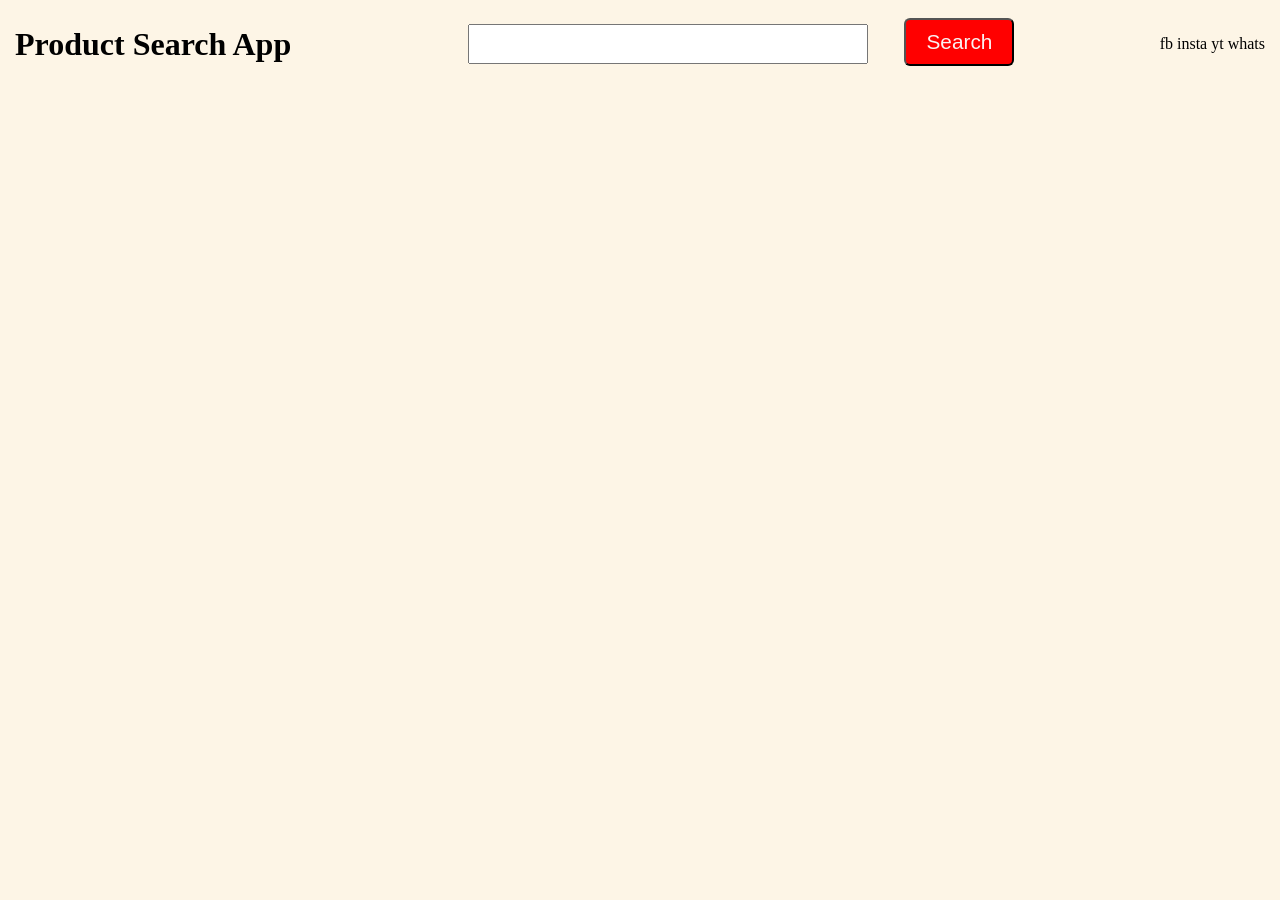
==== product-search-app/index.html @ 2f117f88 "Rename product search app folder" ====
<!DOCTYPE html>
<html lang="en">
<head>
    <meta charset="UTF-8">
    <meta name="viewport" content="width=device-width, initial-scale=1.0">
    <title>Product Search App</title>
    <link rel="stylesheet" href="style.css">
</head>
<body>
   
   <header>
        <h1>Product Search App</h1> 
        <div>
            <input id="input" type="text">
            <button id="btn">Search</button>
        </div>
        <div class="icon">
            <span>fb</span>
            <span>insta</span>
            <span>yt</span>
            <span>whats</span>
        </div>
    </header>
   <section id="products">

   </section>

   <script src="script.js"></script>
</body>
</html>
---- product-search-app/style.css ----
* {
            box-sizing: border-box;
        }

        html, body {
            width: 100%;
            max-width: 100%;
            margin: 0;
        }       
       
       body{
            background-color: oldlace;
            padding: 0px 15px;
        }
        header{
            display: flex;
            justify-content: space-between;
            align-items: center;
        }
        #products{
            display: grid;
            grid-template-columns: 1fr 1fr 1fr 1fr 1fr;
            gap: 20px;
            width: 100%;

        }

        #input{
            margin: 1.5rem 2rem;
            width: 25rem;
            height: 2.5rem;
        }

        #btn{
            padding: 10px 20px;
            font-size: 1.3rem;
            background-color: red;
            color: rgb(251, 241, 241);
            border-radius: 6px;
        }

        .card{
            border: 0.5px solid black;
            padding: 1rem;
            border-radius: 10px ;
            background-color: white;
        }

        .card img{
            width : 48%;
            margin-left : 25%;
        }
        .card .title{
            margin-left : 19px;
        }
        .card .price{
           font-size :1.2rem;
           margin : 0px;
        }

        @media screen and (max-width: 480px){
            #products{
                /* display: grid; */
                width: 100%;
                max-width: 100%;
                grid-template-columns: repeat(2, minmax(0,1fr)) ;
            }

            .card{
                min-width: 0;
                overflow-wrap: break-word;
            }

            #input{
                margin: 0.8rem 1.3rem;
                width: 14rem;
                height: 1.9rem;
            }
            header h1{
                font-size: 1.3rem;
            }
           header .icon{
                display: none;
           }

           header #btn{
                display: none;
           }

            
        }

        @media (width >= 481px) and (width <= 767px){
            #products{
                grid-template-columns: 1fr 1fr 1fr ;
            }

            #input{
                margin: 0.8rem 1.3rem;
                width: 18rem;
                height: 2rem;
            }
            header{
                align-items: center;
                margin-bottom: 20px;
            }
            header h1{
                font-size: 1.5rem;
            }
           header .icon{
                display: none;
           }

           header #btn{
                display: none;
           }
        }

        @media (width >= 768px) and (width <= 1024px) {
            #products{
                grid-template-columns: 1fr 1fr 1fr 1fr ;
            }

            #input{
                margin: 0.8rem 1.3rem;
                width: 18rem;
                height: 2rem;
            }
            header{
                align-items: center;
                margin-bottom: 20px;
            }
            header h1{
                font-size: 1.5rem;
            }
           header .icon{
                display: none;
           }

           header #btn{
                display: none;
           }
        }
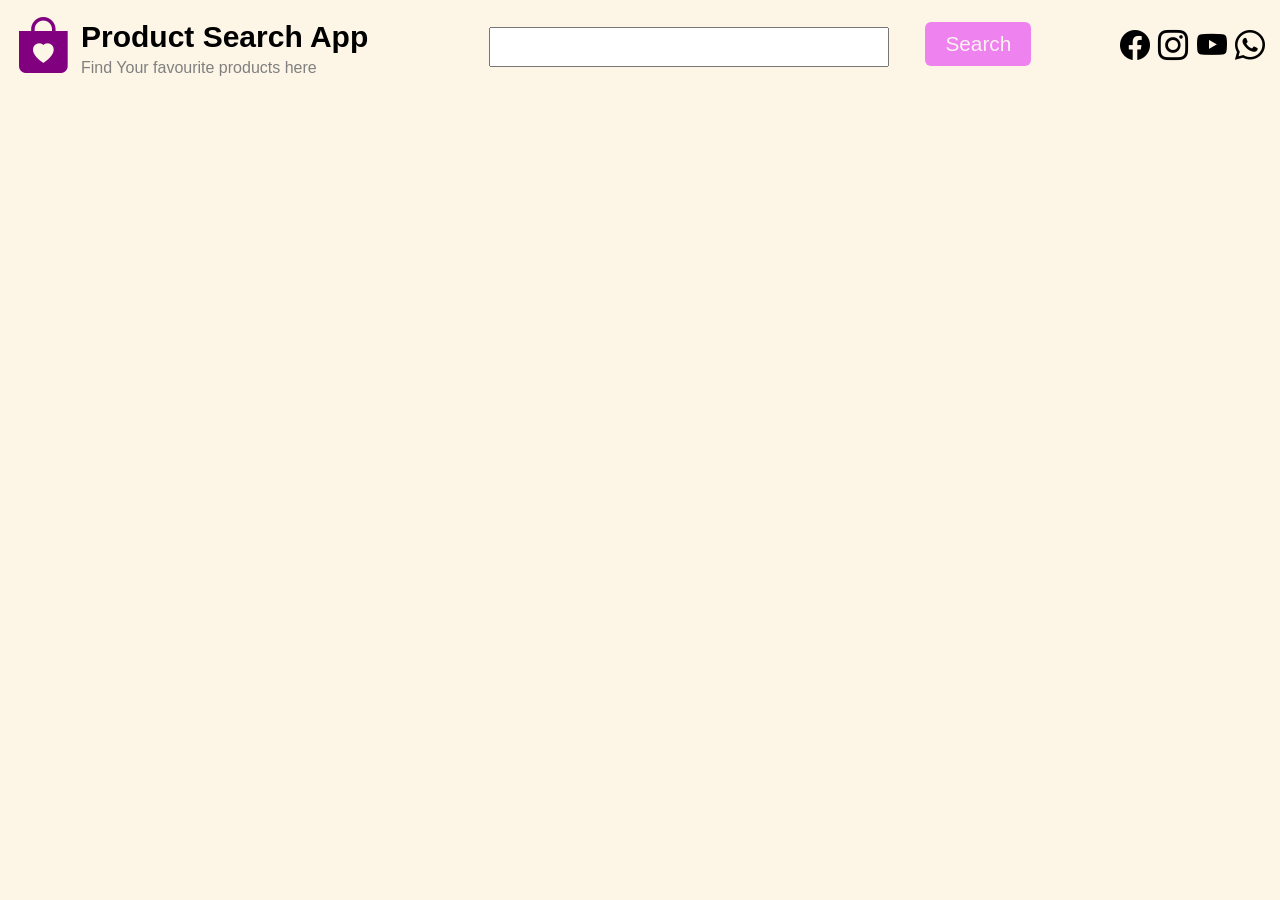
==== commit 6bb1173f: "Improved UI" ====
--- a/product-search-app/index.html
+++ b/product-search-app/index.html
@@ -4,21 +4,28 @@
     <meta charset="UTF-8">
     <meta name="viewport" content="width=device-width, initial-scale=1.0">
     <title>Product Search App</title>
+    <link rel="stylesheet" href="https://cdn.jsdelivr.net/npm/bootstrap-icons@1.13.1/font/bootstrap-icons.min.css">
     <link rel="stylesheet" href="style.css">
 </head>
 <body>
    
    <header>
-        <h1>Product Search App</h1> 
+        <div class="logo">
+            <span class="bi bi-bag-heart-fill"></span>
+            <div class="logo-name">
+                <h1>Product Search App</h1> 
+                <p>Find Your favourite products here</p>
+            </div>
+        </div>
         <div>
             <input id="input" type="text">
             <button id="btn">Search</button>
         </div>
         <div class="icon">
-            <span>fb</span>
-            <span>insta</span>
-            <span>yt</span>
-            <span>whats</span>
+            <span class="bi bi-facebook"></span>
+            <span class="bi bi-instagram"></span>
+            <span class="bi bi-youtube"></span>
+            <span class="bi bi-whatsapp"></span>
         </div>
     </header>
    <section id="products">
--- a/product-search-app/style.css
+++ b/product-search-app/style.css
@@ -1,5 +1,6 @@
        * {
             box-sizing: border-box;
+            font-family: Arial, Helvetica, sans-serif;
         }
 
         html, body {
@@ -17,6 +18,28 @@
             justify-content: space-between;
             align-items: center;
         }
+        .logo{
+            display: flex;
+            align-items: center;
+        }
+
+        .logo-name{
+            margin-left: 10px;
+        }
+        .logo-name p{
+            color: gray;
+            margin-top: -15px;
+        }
+        .logo-name h1{
+            font-size: 30px;
+          
+        }
+
+        .logo span{
+            font-size: 3.5rem;
+            color: purple;
+        }
+
         #products{
             display: grid;
             grid-template-columns: 1fr 1fr 1fr 1fr 1fr;
@@ -34,28 +57,54 @@
         #btn{
             padding: 10px 20px;
             font-size: 1.3rem;
-            background-color: red;
+            background-color: violet;
             color: rgb(251, 241, 241);
             border-radius: 6px;
+            border: none;
+        }
+
+        .icon{
+            font-size: 30px ;
         }
 
         .card{
-            border: 0.5px solid black;
+            /* border: 0.5px solid black; */
             padding: 1rem;
             border-radius: 10px ;
             background-color: white;
+            box-shadow: 0 4px 15px rgba(0, 0, 0, 0.08);
+        }
+
+        .card:hover {
+            transform: translateY(-4px);
+            box-shadow: 0 8px 25px rgba(0, 0, 0, 0.12);
+            border: 1px solid blue;
+            cursor: pointer;
         }
 
         .card img{
-            width : 48%;
+            width : 55%;
             margin-left : 25%;
         }
+
         .card .title{
-            margin-left : 19px;
+            /* margin-left : 19px; */
+            /* border: 1px solid black; */
+            height: 70px;
+            font-size: 0.8rem;
         }
         .card .price{
            font-size :1.2rem;
            margin : 0px;
+        }
+
+        .card .price-div{
+            display: flex;
+            justify-content: space-between;
+            color: purple;
+            margin-top: -10px;
+            font-weight: bolder;
+
         }
 
         @media screen and (max-width: 480px){
